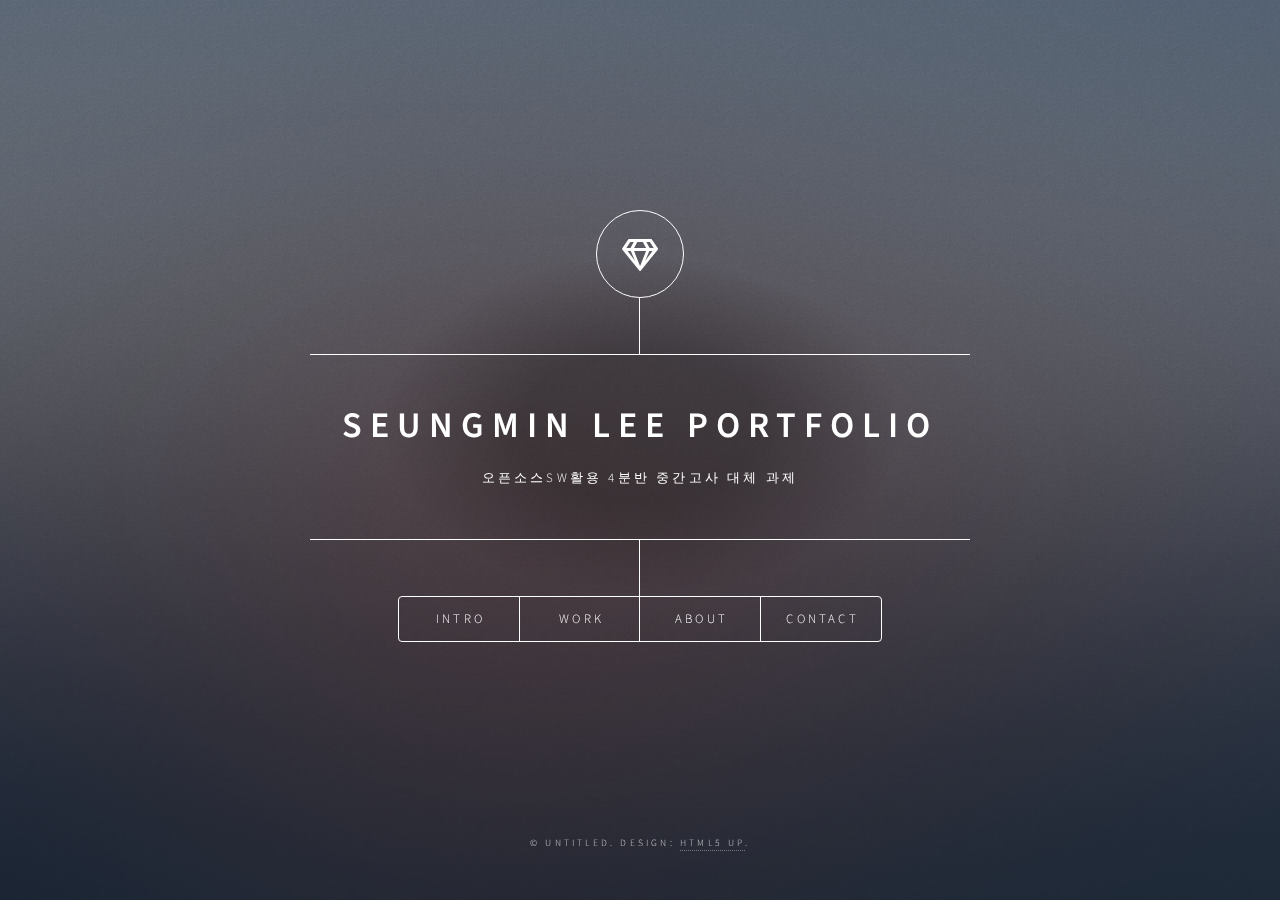
==== index.html @ 0287d970 "6" ====
<!DOCTYPE HTML>
<!--
	Dimension by HTML5 UP
	html5up.net | @ajlkn
	Free for personal and commercial use under the CCA 3.0 license (html5up.net/license)
-->
<html>
	<head>
		<title>32203267 이승민</title>
		<meta charset="utf-8" />
		<meta name="viewport" content="width=device-width, initial-scale=1, user-scalable=no" />
		<link rel="stylesheet" href="assets/css/main.css" />
		<noscript><link rel="stylesheet" href="assets/css/noscript.css" /></noscript>
	</head>
	<body class="is-preload">

		<!-- Wrapper -->
			<div id="wrapper">

				<!-- Header -->
					<header id="header">
						<div class="logo">
							<span class="icon fa-gem"></span>
						</div>
						<div class="content">
							<div class="inner">
								<h1>Seungmin Lee Portfolio</h1>
								<p>오픈소스SW활용 4분반 중간고사 대체 과제 </p>
							</div>
						</div>
						<nav>
							<ul>
								<li><a href="#intro">Intro</a></li>
								<li><a href="#work">Work</a></li>
								<li><a href="#about">About</a></li>
								<li><a href="#contact">Contact</a></li>
								<!--<li><a href="#elements">Elements</a></li>-->
							</ul>
						</nav>
					</header>

				<!-- Main -->
					<div id="main">

						<!-- Intro -->
							<article id="intro">
								<h2 class="major">Intro</h2>
								<span class="image main"><img src="images/pic00.jpg" alt="" /></span>
								<h3>연혁</h3>
								<ul>
									<li>상해한국학교 졸업(2019)</li>
									<li>단국대학교 소프트웨어학과(2020~)</li>
									<li>대한민국 육군(2021.08.29 ~ 2023.02.28)</li>
									<li>대한민국 육군 해회파병 한빛부대 15진(2022.04.07~2022.12.08)</li>
								</ul>
								<hr>
								<h3>활동</h3>
									<li>단국대학교 정보보호 동아리 <strong>Aegis</strong>(2020~)</li>
									<li><strong>KUCIS</strong> 프로젝트(2020)</li>
									<li>소프트웨어 개발 경진대회(2020)</li>
									<li>21회 해킹캠프(2020)</li>
									<li>운영체제 정보보안 연구실(2024~)</li>
							</article>

						<!-- Work -->
							<article id="work">
								<h2 class="major">Work</h2>
								<span class="image main"><img src="images/pic02.jpg" alt="" /></span>
                                <p>머신러닝 기반 안드로이드 악성 앱 탐지</p>
                                <p>스마트 빌딩</p>
                                <p>자동차 디지털 포렌식</p>
                            </article>

						<!-- About -->
							<article id="about">
								<h2 class="major">About</h2>
								<span class="image main"><img src="images/pic04.png" alt="" /></span>
								<p>취미는 MLB 야구를 보는 것을 좋아합니다.<br>
								좋아하는 팀은 San Diego와 LA Dodgers, Atanlta Braves를 챙겨보고 있습니다.<br>
								저의 major에 관해서 흥미있는 분야는 네트워크, 정보보안의 분야에 관심을 가지고 있습니다.<br>
								따라서 지금 연구실에서 보안과 관련된 활동을 하면서 제 진로에 대해 보다 많은 탐색을 하기를 원하고 있습니다.
								</p>

								</article>

						<!-- Contact -->
							<article id="contact">
								<h2 class="major">Contact</h2>
								<form method="post" action="#">
									<div class="fields">
										<div class="field half">
											<label for="name">Name</label>
											<input type="text" name="name" id="name" />
										</div>
										<div class="field half">
											<label for="email">Email</label>
											<input type="text" name="email" id="email" />
										</div>
										<div class="field">
											<label for="message">Message</label>
											<textarea name="message" id="message" rows="4"></textarea>
										</div>
									</div>
									<ul class="actions">
										<li><input type="submit" value="Send Message" class="primary" /></li>
										<li><input type="reset" value="Reset" /></li>
									</ul>
								</form>
								<ul class="icons">
									<li><a href="https://github.com/lottoian" class="icon brands fa-github"><span class="label">GitHub</span></a></li>
								</ul>
							</article>

						<!-- Elements -->
							<article id="elements">
								<h2 class="major">Elements</h2>

								<section>
									<h3 class="major">Text</h3>
									<p>This is <b>bold</b> and this is <strong>strong</strong>. This is <i>italic</i> and this is <em>emphasized</em>.
									This is <sup>superscript</sup> text and this is <sub>subscript</sub> text.
									This is <u>underlined</u> and this is code: <code>for (;;) { ... }</code>. Finally, <a href="#">this is a link</a>.</p>
									<hr />
									<h2>Heading Level 2</h2>
									<h3>Heading Level 3</h3>
									<h4>Heading Level 4</h4>
									<h5>Heading Level 5</h5>
									<h6>Heading Level 6</h6>
									<hr />
									<h4>Blockquote</h4>
									<blockquote>Fringilla nisl. Donec accumsan interdum nisi, quis tincidunt felis sagittis eget tempus euismod. Vestibulum ante ipsum primis in faucibus vestibulum. Blandit adipiscing eu felis iaculis volutpat ac adipiscing accumsan faucibus. Vestibulum ante ipsum primis in faucibus lorem ipsum dolor sit amet nullam adipiscing eu felis.</blockquote>
									<h4>Preformatted</h4>
									<pre><code>i = 0;

while (!deck.isInOrder()) {
    print 'Iteration ' + i;
    deck.shuffle();
    i++;
}

print 'It took ' + i + ' iterations to sort the deck.';</code></pre>
								</section>

								<section>
									<h3 class="major">Lists</h3>

									<h4>Unordered</h4>
									<ul>
										<li>Dolor pulvinar etiam.</li>
										<li>Sagittis adipiscing.</li>
										<li>Felis enim feugiat.</li>
									</ul>

									<h4>Alternate</h4>
									<ul class="alt">
										<li>Dolor pulvinar etiam.</li>
										<li>Sagittis adipiscing.</li>
										<li>Felis enim feugiat.</li>
									</ul>

									<h4>Ordered</h4>
									<ol>
										<li>Dolor pulvinar etiam.</li>
										<li>Etiam vel felis viverra.</li>
										<li>Felis enim feugiat.</li>
										<li>Dolor pulvinar etiam.</li>
										<li>Etiam vel felis lorem.</li>
										<li>Felis enim et feugiat.</li>
									</ol>
									<h4>Icons</h4>
									<ul class="icons">
										<li><a href="#" class="icon brands fa-twitter"><span class="label">Twitter</span></a></li>
										<li><a href="#" class="icon brands fa-facebook-f"><span class="label">Facebook</span></a></li>
										<li><a href="#" class="icon brands fa-instagram"><span class="label">Instagram</span></a></li>
										<li><a href="#" class="icon brands fa-github"><span class="label">Github</span></a></li>
									</ul>

									<h4>Actions</h4>
									<ul class="actions">
										<li><a href="#" class="button primary">Default</a></li>
										<li><a href="#" class="button">Default</a></li>
									</ul>
									<ul class="actions stacked">
										<li><a href="#" class="button primary">Default</a></li>
										<li><a href="#" class="button">Default</a></li>
									</ul>
								</section>

								<section>
									<h3 class="major">Table</h3>
									<h4>Default</h4>
									<div class="table-wrapper">
										<table>
											<thead>
												<tr>
													<th>Name</th>
													<th>Description</th>
													<th>Price</th>
												</tr>
											</thead>
											<tbody>
												<tr>
													<td>Item One</td>
													<td>Ante turpis integer aliquet porttitor.</td>
													<td>29.99</td>
												</tr>
												<tr>
													<td>Item Two</td>
													<td>Vis ac commodo adipiscing arcu aliquet.</td>
													<td>19.99</td>
												</tr>
												<tr>
													<td>Item Three</td>
													<td> Morbi faucibus arcu accumsan lorem.</td>
													<td>29.99</td>
												</tr>
												<tr>
													<td>Item Four</td>
													<td>Vitae integer tempus condimentum.</td>
													<td>19.99</td>
												</tr>
												<tr>
													<td>Item Five</td>
													<td>Ante turpis integer aliquet porttitor.</td>
													<td>29.99</td>
												</tr>
											</tbody>
											<tfoot>
												<tr>
													<td colspan="2"></td>
													<td>100.00</td>
												</tr>
											</tfoot>
										</table>
									</div>

									<h4>Alternate</h4>
									<div class="table-wrapper">
										<table class="alt">
											<thead>
												<tr>
													<th>Name</th>
													<th>Description</th>
													<th>Price</th>
												</tr>
											</thead>
											<tbody>
												<tr>
													<td>Item One</td>
													<td>Ante turpis integer aliquet porttitor.</td>
													<td>29.99</td>
												</tr>
												<tr>
													<td>Item Two</td>
													<td>Vis ac commodo adipiscing arcu aliquet.</td>
													<td>19.99</td>
												</tr>
												<tr>
													<td>Item Three</td>
													<td> Morbi faucibus arcu accumsan lorem.</td>
													<td>29.99</td>
												</tr>
												<tr>
													<td>Item Four</td>
													<td>Vitae integer tempus condimentum.</td>
													<td>19.99</td>
												</tr>
												<tr>
													<td>Item Five</td>
													<td>Ante turpis integer aliquet porttitor.</td>
													<td>29.99</td>
												</tr>
											</tbody>
											<tfoot>
												<tr>
													<td colspan="2"></td>
													<td>100.00</td>
												</tr>
											</tfoot>
										</table>
									</div>
								</section>

								<section>
									<h3 class="major">Buttons</h3>
									<ul class="actions">
										<li><a href="#" class="button primary">Primary</a></li>
										<li><a href="#" class="button">Default</a></li>
									</ul>
									<ul class="actions">
										<li><a href="#" class="button">Default</a></li>
										<li><a href="#" class="button small">Small</a></li>
									</ul>
									<ul class="actions">
										<li><a href="#" class="button primary icon solid fa-download">Icon</a></li>
										<li><a href="#" class="button icon solid fa-download">Icon</a></li>
									</ul>
									<ul class="actions">
										<li><span class="button primary disabled">Disabled</span></li>
										<li><span class="button disabled">Disabled</span></li>
									</ul>
								</section>

								<section>
									<h3 class="major">Form</h3>
									<form method="post" action="#">
										<div class="fields">
											<div class="field half">
												<label for="demo-name">Name</label>
												<input type="text" name="demo-name" id="demo-name" value="" placeholder="Jane Doe" />
											</div>
											<div class="field half">
												<label for="demo-email">Email</label>
												<input type="email" name="demo-email" id="demo-email" value="" placeholder="jane@untitled.tld" />
											</div>
											<div class="field">
												<label for="demo-category">Category</label>
												<select name="demo-category" id="demo-category">
													<option value="">-</option>
													<option value="1">Manufacturing</option>
													<option value="1">Shipping</option>
													<option value="1">Administration</option>
													<option value="1">Human Resources</option>
												</select>
											</div>
											<div class="field half">
												<input type="radio" id="demo-priority-low" name="demo-priority" checked>
												<label for="demo-priority-low">Low</label>
											</div>
											<div class="field half">
												<input type="radio" id="demo-priority-high" name="demo-priority">
												<label for="demo-priority-high">High</label>
											</div>
											<div class="field half">
												<input type="checkbox" id="demo-copy" name="demo-copy">
												<label for="demo-copy">Email me a copy</label>
											</div>
											<div class="field half">
												<input type="checkbox" id="demo-human" name="demo-human" checked>
												<label for="demo-human">Not a robot</label>
											</div>
											<div class="field">
												<label for="demo-message">Message</label>
												<textarea name="demo-message" id="demo-message" placeholder="Enter your message" rows="6"></textarea>
											</div>
										</div>
										<ul class="actions">
											<li><input type="submit" value="Send Message" class="primary" /></li>
											<li><input type="reset" value="Reset" /></li>
										</ul>
									</form>
								</section>

							</article>

					</div>

				<!-- Footer -->
					<footer id="footer">
						<p class="copyright">&copy; Untitled. Design: <a href="https://html5up.net">HTML5 UP</a>.</p>
					</footer>

			</div>

		<!-- BG -->
			<div id="bg"></div>

		<!-- Scripts -->
			<script src="assets/js/jquery.min.js"></script>
			<script src="assets/js/browser.min.js"></script>
			<script src="assets/js/breakpoints.min.js"></script>
			<script src="assets/js/util.js"></script>
			<script src="assets/js/main.js"></script>

	</body>
</html>
---- assets/css/main.css ----
@import url(fontawesome-all.min.css);
@import url("https://fonts.googleapis.com/css?family=Source+Sans+Pro:300italic,600italic,300,600");

/*
	Dimension by HTML5 UP
	html5up.net | @ajlkn
	Free for personal and commercial use under the CCA 3.0 license (html5up.net/license)
*/

html, body, div, span, applet, object,
iframe, h1, h2, h3, h4, h5, h6, p, blockquote,
pre, a, abbr, acronym, address, big, cite,
code, del, dfn, em, img, ins, kbd, q, s, samp,
small, strike, strong, sub, sup, tt, var, b,
u, i, center, dl, dt, dd, ol, ul, li, fieldset,
form, label, legend, table, caption, tbody,
tfoot, thead, tr, th, td, article, aside,
canvas, details, embed, figure, figcaption,
footer, header, hgroup, menu, nav, output, ruby,
section, summary, time, mark, audio, video {
	margin: 0;
	padding: 0;
	border: 0;
	font-size: 100%;
	font: inherit;
	vertical-align: baseline;}

article, aside, details, figcaption, figure,
footer, header, hgroup, menu, nav, section {
	display: block;}

body {
	line-height: 1;
}

ol, ul {
	list-style: none;
}

blockquote, q {
	quotes: none;
}

	blockquote:before, blockquote:after, q:before, q:after {
		content: '';
		content: none;
	}

table {
	border-collapse: collapse;
	border-spacing: 0;
}

body {
	-webkit-text-size-adjust: none;
}

mark {
	background-color: transparent;
	color: inherit;
}

input::-moz-focus-inner {
	border: 0;
	padding: 0;
}

input, select, textarea {
	-moz-appearance: none;
	-webkit-appearance: none;
	-ms-appearance: none;
	appearance: none;
}

/* Basic */

	@-ms-viewport {
		width: device-width;
	}

	@media screen and (max-width: 480px) {

		html, body {
			min-width: 320px;
		}

	}

	html {
		box-sizing: border-box;
	}

	*, *:before, *:after {
		box-sizing: inherit;
	}

	body {
		background: #1b1f22;
	}

		body.is-preload *, body.is-preload *:before, body.is-preload *:after {
			-moz-animation: none !important;
			-webkit-animation: none !important;
			-ms-animation: none !important;
			animation: none !important;
			-moz-transition: none !important;
			-webkit-transition: none !important;
			-ms-transition: none !important;
			transition: none !important;
		}

/* Type */

	html {
		font-size: 16pt;
	}

		@media screen and (max-width: 1680px) {

			html {
				font-size: 12pt;
			}

		}

		@media screen and (max-width: 736px) {

			html {
				font-size: 11pt;
			}

		}

		@media screen and (max-width: 360px) {

			html {
				font-size: 10pt;
			}

		}

	body, input, select, textarea {
		color: #ffffff;
		font-family: "Source Sans Pro", sans-serif;
		font-weight: 300;
		font-size: 1rem;
		line-height: 1.65;
	}

	a {
		-moz-transition: color 0.2s ease-in-out, background-color 0.2s ease-in-out, border-bottom-color 0.2s ease-in-out;
		-webkit-transition: color 0.2s ease-in-out, background-color 0.2s ease-in-out, border-bottom-color 0.2s ease-in-out;
		-ms-transition: color 0.2s ease-in-out, background-color 0.2s ease-in-out, border-bottom-color 0.2s ease-in-out;
		transition: color 0.2s ease-in-out, background-color 0.2s ease-in-out, border-bottom-color 0.2s ease-in-out;
		border-bottom: dotted 1px rgba(255, 255, 255, 0.5);
		text-decoration: none;
		color: inherit;
	}

		a:hover {
			border-bottom-color: transparent;
		}

	strong, b {
		color: #ffffff;
		font-weight: 600;
	}

	em, i {
		font-style: italic;
	}

	p {
		margin: 0 0 2rem 0;
	}

	h1, h2, h3, h4, h5, h6 {
		color: #ffffff;
		font-weight: 600;
		line-height: 1.5;
		margin: 0 0 1rem 0;
		text-transform: uppercase;
		letter-spacing: 0.2rem;
	}

		h1 a, h2 a, h3 a, h4 a, h5 a, h6 a {
			color: inherit;
			text-decoration: none;
		}

		h1.major, h2.major, h3.major, h4.major, h5.major, h6.major {
			border-bottom: solid 1px #ffffff;
			width: -moz-max-content;
			width: -webkit-max-content;
			width: -ms-max-content;
			width: max-content;
			padding-bottom: 0.5rem;
			margin: 0 0 2rem 0;
		}

	h1 {
		font-size: 2.25rem;
		line-height: 1.3;
		letter-spacing: 0.5rem;
	}

	h2 {
		font-size: 1.5rem;
		line-height: 1.4;
		letter-spacing: 0.5rem;
	}

	h3 {
		font-size: 1rem;
	}

	h4 {
		font-size: 0.8rem;
	}

	h5 {
		font-size: 0.7rem;
	}

	h6 {
		font-size: 0.6rem;
	}

	@media screen and (max-width: 736px) {

		h1 {
			font-size: 1.75rem;
			line-height: 1.4;
		}

		h2 {
			font-size: 1.25em;
			line-height: 1.5;
		}

	}

	sub {
		font-size: 0.8rem;
		position: relative;
		top: 0.5rem;
	}

	sup {
		font-size: 0.8rem;
		position: relative;
		top: -0.5rem;
	}

	blockquote {
		border-left: solid 4px #ffffff;
		font-style: italic;
		margin: 0 0 2rem 0;
		padding: 0.5rem 0 0.5rem 2rem;
	}

	code {
		background: rgba(255, 255, 255, 0.075);
		border-radius: 4px;
		font-family: "Courier New", monospace;
		font-size: 0.9rem;
		margin: 0 0.25rem;
		padding: 0.25rem 0.65rem;
	}

	pre {
		-webkit-overflow-scrolling: touch;
		font-family: "Courier New", monospace;
		font-size: 0.9rem;
		margin: 0 0 2rem 0;
	}

		pre code {
			display: block;
			line-height: 1.75;
			padding: 1rem 1.5rem;
			overflow-x: auto;
		}

	hr {
		border: 0;
		border-bottom: solid 1px #ffffff;
		margin: 2.75rem 0;
	}

	.align-left {
		text-align: left;
	}

	.align-center {
		text-align: center;
	}

	.align-right {
		text-align: right;
	}

/* Form */

	form {
		margin: 0 0 2rem 0;
	}

		form > :last-child {
			margin-bottom: 0;
		}

		form > .fields {
			display: -moz-flex;
			display: -webkit-flex;
			display: -ms-flex;
			display: flex;
			-moz-flex-wrap: wrap;
			-webkit-flex-wrap: wrap;
			-ms-flex-wrap: wrap;
			flex-wrap: wrap;
			width: calc(100% + 3rem);
			margin: -1.5rem 0 2rem -1.5rem;
		}

			form > .fields > .field {
				-moz-flex-grow: 0;
				-webkit-flex-grow: 0;
				-ms-flex-grow: 0;
				flex-grow: 0;
				-moz-flex-shrink: 0;
				-webkit-flex-shrink: 0;
				-ms-flex-shrink: 0;
				flex-shrink: 0;
				padding: 1.5rem 0 0 1.5rem;
				width: calc(100% - 1.5rem);
			}

				form > .fields > .field.half {
					width: calc(50% - 0.75rem);
				}

				form > .fields > .field.third {
					width: calc(100%/3 - 0.5rem);
				}

				form > .fields > .field.quarter {
					width: calc(25% - 0.375rem);
				}

		@media screen and (max-width: 480px) {

			form > .fields {
				width: calc(100% + 3rem);
				margin: -1.5rem 0 2rem -1.5rem;
			}

				form > .fields > .field {
					padding: 1.5rem 0 0 1.5rem;
					width: calc(100% - 1.5rem);
				}

					form > .fields > .field.half {
						width: calc(100% - 1.5rem);
					}

					form > .fields > .field.third {
						width: calc(100% - 1.5rem);
					}

					form > .fields > .field.quarter {
						width: calc(100% - 1.5rem);
					}

		}

	label {
		color: #ffffff;
		display: block;
		font-size: 0.8rem;
		font-weight: 300;
		letter-spacing: 0.2rem;
		line-height: 1.5;
		margin: 0 0 1rem 0;
		text-transform: uppercase;
	}

	input[type="text"],
	input[type="password"],
	input[type="email"],
	input[type="tel"],
	select,
	textarea {
		-moz-appearance: none;
		-webkit-appearance: none;
		-ms-appearance: none;
		appearance: none;
		-moz-transition: border-color 0.2s ease-in-out, box-shadow 0.2s ease-in-out, background-color 0.2s ease-in-out;
		-webkit-transition: border-color 0.2s ease-in-out, box-shadow 0.2s ease-in-out, background-color 0.2s ease-in-out;
		-ms-transition: border-color 0.2s ease-in-out, box-shadow 0.2s ease-in-out, background-color 0.2s ease-in-out;
		transition: border-color 0.2s ease-in-out, box-shadow 0.2s ease-in-out, background-color 0.2s ease-in-out;
		background-color: transparent;
		border-radius: 4px;
		border: solid 1px #ffffff;
		color: inherit;
		display: block;
		outline: 0;
		padding: 0 1rem;
		text-decoration: none;
		width: 100%;
	}

		input[type="text"]:invalid,
		input[type="password"]:invalid,
		input[type="email"]:invalid,
		input[type="tel"]:invalid,
		select:invalid,
		textarea:invalid {
			box-shadow: none;
		}

		input[type="text"]:focus,
		input[type="password"]:focus,
		input[type="email"]:focus,
		input[type="tel"]:focus,
		select:focus,
		textarea:focus {
			background: rgba(255, 255, 255, 0.075);
			border-color: #ffffff;
			box-shadow: 0 0 0 1px #ffffff;
		}

	select {
		background-image: url("data:image/svg+xml;charset=utf8,%3Csvg xmlns='http://www.w3.org/2000/svg' width='40' height='40' preserveAspectRatio='none' viewBox='0 0 40 40'%3E%3Cpath d='M9.4,12.3l10.4,10.4l10.4-10.4c0.2-0.2,0.5-0.4,0.9-0.4c0.3,0,0.6,0.1,0.9,0.4l3.3,3.3c0.2,0.2,0.4,0.5,0.4,0.9 c0,0.4-0.1,0.6-0.4,0.9L20.7,31.9c-0.2,0.2-0.5,0.4-0.9,0.4c-0.3,0-0.6-0.1-0.9-0.4L4.3,17.3c-0.2-0.2-0.4-0.5-0.4-0.9 c0-0.4,0.1-0.6,0.4-0.9l3.3-3.3c0.2-0.2,0.5-0.4,0.9-0.4S9.1,12.1,9.4,12.3z' fill='%23ffffff' /%3E%3C/svg%3E");
		background-size: 1.25rem;
		background-repeat: no-repeat;
		background-position: calc(100% - 1rem) center;
		height: 2.75rem;
		padding-right: 2.75rem;
		text-overflow: ellipsis;
	}

		select option {
			color: #ffffff;
			background: #1b1f22;
		}

		select:focus::-ms-value {
			background-color: transparent;
		}

		select::-ms-expand {
			display: none;
		}

	input[type="text"],
	input[type="password"],
	input[type="email"],
	select {
		height: 2.75rem;
	}

	textarea {
		padding: 0.75rem 1rem;
	}

	input[type="checkbox"],
	input[type="radio"] {
		-moz-appearance: none;
		-webkit-appearance: none;
		-ms-appearance: none;
		appearance: none;
		display: block;
		float: left;
		margin-right: -2rem;
		opacity: 0;
		width: 1rem;
		z-index: -1;
	}

		input[type="checkbox"] + label,
		input[type="radio"] + label {
			text-decoration: none;
			-moz-user-select: none;
			-webkit-user-select: none;
			-ms-user-select: none;
			user-select: none;
			color: #ffffff;
			cursor: pointer;
			display: inline-block;
			font-size: 0.8rem;
			font-weight: 300;
			margin: 0 0 0.5rem 0;
			padding-left: 2.65rem;
			padding-right: 0.75rem;
			position: relative;
		}

			input[type="checkbox"] + label:before,
			input[type="radio"] + label:before {
				-moz-osx-font-smoothing: grayscale;
				-webkit-font-smoothing: antialiased;
				display: inline-block;
				font-style: normal;
				font-variant: normal;
				text-rendering: auto;
				line-height: 1;
				text-transform: none !important;
				font-family: 'Font Awesome 5 Free';
				font-weight: 900;
			}

			input[type="checkbox"] + label:before,
			input[type="radio"] + label:before {
				-moz-transition: border-color 0.2s ease-in-out, box-shadow 0.2s ease-in-out, background-color 0.2s ease-in-out;
				-webkit-transition: border-color 0.2s ease-in-out, box-shadow 0.2s ease-in-out, background-color 0.2s ease-in-out;
				-ms-transition: border-color 0.2s ease-in-out, box-shadow 0.2s ease-in-out, background-color 0.2s ease-in-out;
				transition: border-color 0.2s ease-in-out, box-shadow 0.2s ease-in-out, background-color 0.2s ease-in-out;
				border-radius: 4px;
				border: solid 1px #ffffff;
				content: '';
				display: inline-block;
				height: 1.65rem;
				left: 0;
				line-height: 1.65rem;
				position: absolute;
				text-align: center;
				top: -0.15rem;
				width: 1.65rem;
			}

		input[type="checkbox"]:checked + label:before,
		input[type="radio"]:checked + label:before {
			background: #ffffff !important;
			border-color: #ffffff !important;
			color: #1b1f22;
			content: '\f00c';
		}

		input[type="checkbox"]:focus + label:before,
		input[type="radio"]:focus + label:before {
			background: rgba(255, 255, 255, 0.075);
			border-color: #ffffff;
			box-shadow: 0 0 0 1px #ffffff;
		}

	input[type="checkbox"] + label:before {
		border-radius: 4px;
	}

	input[type="radio"] + label:before {
		border-radius: 100%;
	}

	::-webkit-input-placeholder {
		color: rgba(255, 255, 255, 0.5) !important;
		opacity: 1.0;
	}

	:-moz-placeholder {
		color: rgba(255, 255, 255, 0.5) !important;
		opacity: 1.0;
	}

	::-moz-placeholder {
		color: rgba(255, 255, 255, 0.5) !important;
		opacity: 1.0;
	}

	:-ms-input-placeholder {
		color: rgba(255, 255, 255, 0.5) !important;
		opacity: 1.0;
	}

	.formerize-placeholder {
		color: rgba(255, 255, 255, 0.5) !important;
		opacity: 1.0;
	}

/* Box */

	.box {
		border-radius: 4px;
		border: solid 1px #ffffff;
		margin-bottom: 2rem;
		padding: 1.5em;
	}

		.box > :last-child,
		.box > :last-child > :last-child,
		.box > :last-child > :last-child > :last-child {
			margin-bottom: 0;
		}

		.box.alt {
			border: 0;
			border-radius: 0;
			padding: 0;
		}

/* Icon */

	.icon {
		text-decoration: none;
		border-bottom: none;
		position: relative;
	}

		.icon:before {
			-moz-osx-font-smoothing: grayscale;
			-webkit-font-smoothing: antialiased;
			display: inline-block;
			font-style: normal;
			font-variant: normal;
			text-rendering: auto;
			line-height: 1;
			text-transform: none !important;
			font-family: 'Font Awesome 5 Free';
			font-weight: 400;
		}

		.icon > .label {
			display: none;
		}

		.icon:before {
			line-height: inherit;
		}

		.icon.solid:before {
			font-weight: 900;
		}

		.icon.brands:before {
			font-family: 'Font Awesome 5 Brands';
		}

/* Image */

	.image {
		border-radius: 4px;
		border: 0;
		display: inline-block;
		position: relative;
	}

		.image:before {
			pointer-events: none;
			background-image: url("../../images/overlay.png");
			background-color: rgba(19, 21, 25, 0.5);
			border-radius: 4px;
			content: '';
			display: block;
			height: 100%;
			left: 0;
			opacity: 0.5;
			position: absolute;
			top: 0;
			width: 100%;
		}

		.image img {
			border-radius: 4px;
			display: block;
		}

		.image.left, .image.right {
			max-width: 40%;
		}

			.image.left img, .image.right img {
				width: 100%;
			}

		.image.left {
			float: left;
			padding: 0 1.5em 1em 0;
			top: 0.25em;
		}

		.image.right {
			float: right;
			padding: 0 0 1em 1.5em;
			top: 0.25em;
		}

		.image.fit {
			display: block;
			margin: 0 0 2rem 0;
			width: 100%;
		}

			.image.fit img {
				width: 100%;
			}

			.image.main {
				display: block;
				margin: 2.5rem 0;
				width: 20%;
			}
			
			.image.main img {
				width: 100%; /* 이미지를 부모 요소의 100% 너비로 설정 */
				display: block; /* 이미지를 블록 요소로 표시하여 가로로 최대한 채우도록 함 */
			}
			
			@media screen and (max-width: 736px) {
				.image.main {
					margin: 2rem 0;
				}
			}
			
			@media screen and (max-width: 480px) {
				.image.main {
					margin: 1.5rem 0;
				}
			}
			

/* List */

	ol {
		list-style: decimal;
		margin: 0 0 2rem 0;
		padding-left: 1.25em;
	}

		ol li {
			padding-left: 0.25em;
		}

	ul {
		list-style: disc;
		margin: 0 0 2rem 0;
		padding-left: 1em;
	}

		ul li {
			padding-left: 0.5em;
		}

		ul.alt {
			list-style: none;
			padding-left: 0;
		}

			ul.alt li {
				border-top: solid 1px #ffffff;
				padding: 0.5em 0;
			}

				ul.alt li:first-child {
					border-top: 0;
					padding-top: 0;
				}

	dl {
		margin: 0 0 2rem 0;
	}

		dl dt {
			display: block;
			font-weight: 600;
			margin: 0 0 1rem 0;
		}

		dl dd {
			margin-left: 2rem;
		}

/* Actions */

	ul.actions {
		display: -moz-flex;
		display: -webkit-flex;
		display: -ms-flex;
		display: flex;
		cursor: default;
		list-style: none;
		margin-left: -1rem;
		padding-left: 0;
	}

		ul.actions li {
			padding: 0 0 0 1rem;
			vertical-align: middle;
		}

		ul.actions.special {
			-moz-justify-content: center;
			-webkit-justify-content: center;
			-ms-justify-content: center;
			justify-content: center;
			width: 100%;
			margin-left: 0;
		}

			ul.actions.special li:first-child {
				padding-left: 0;
			}

		ul.actions.stacked {
			-moz-flex-direction: column;
			-webkit-flex-direction: column;
			-ms-flex-direction: column;
			flex-direction: column;
			margin-left: 0;
		}

			ul.actions.stacked li {
				padding: 1.3rem 0 0 0;
			}

				ul.actions.stacked li:first-child {
					padding-top: 0;
				}

		ul.actions.fit {
			width: calc(100% + 1rem);
		}

			ul.actions.fit li {
				-moz-flex-grow: 1;
				-webkit-flex-grow: 1;
				-ms-flex-grow: 1;
				flex-grow: 1;
				-moz-flex-shrink: 1;
				-webkit-flex-shrink: 1;
				-ms-flex-shrink: 1;
				flex-shrink: 1;
				width: 100%;
			}

				ul.actions.fit li > * {
					width: 100%;
				}

			ul.actions.fit.stacked {
				width: 100%;
			}

		@media screen and (max-width: 480px) {

			ul.actions:not(.fixed) {
				-moz-flex-direction: column;
				-webkit-flex-direction: column;
				-ms-flex-direction: column;
				flex-direction: column;
				margin-left: 0;
				width: 100% !important;
			}

				ul.actions:not(.fixed) li {
					-moz-flex-grow: 1;
					-webkit-flex-grow: 1;
					-ms-flex-grow: 1;
					flex-grow: 1;
					-moz-flex-shrink: 1;
					-webkit-flex-shrink: 1;
					-ms-flex-shrink: 1;
					flex-shrink: 1;
					padding: 1rem 0 0 0;
					text-align: center;
					width: 100%;
				}

					ul.actions:not(.fixed) li > * {
						width: 100%;
					}

					ul.actions:not(.fixed) li:first-child {
						padding-top: 0;
					}

					ul.actions:not(.fixed) li input[type="submit"],
					ul.actions:not(.fixed) li input[type="reset"],
					ul.actions:not(.fixed) li input[type="button"],
					ul.actions:not(.fixed) li button,
					ul.actions:not(.fixed) li .button {
						width: 100%;
					}

						ul.actions:not(.fixed) li input[type="submit"].icon:before,
						ul.actions:not(.fixed) li input[type="reset"].icon:before,
						ul.actions:not(.fixed) li input[type="button"].icon:before,
						ul.actions:not(.fixed) li button.icon:before,
						ul.actions:not(.fixed) li .button.icon:before {
							margin-left: -0.5em;
						}

		}

/* Icons */

	ul.icons {
		cursor: default;
		list-style: none;
		padding-left: 0;
	}

		ul.icons li {
			display: inline-block;
			padding: 0 0.75em 0 0;
		}

			ul.icons li:last-child {
				padding-right: 0;
			}

			ul.icons li a {
				border-radius: 100%;
				box-shadow: inset 0 0 0 1px #ffffff;
				display: inline-block;
				height: 2.25rem;
				line-height: 2.25rem;
				text-align: center;
				width: 2.25rem;
			}

				ul.icons li a:hover {
					background-color: rgba(255, 255, 255, 0.075);
				}

				ul.icons li a:active {
					background-color: rgba(255, 255, 255, 0.175);
				}

/* Table */

	.table-wrapper {
		-webkit-overflow-scrolling: touch;
		overflow-x: auto;
	}

	table {
		margin: 0 0 2rem 0;
		width: 100%;
	}

		table tbody tr {
			border: solid 1px #ffffff;
			border-left: 0;
			border-right: 0;
		}

			table tbody tr:nth-child(2n + 1) {
				background-color: rgba(255, 255, 255, 0.075);
			}

		table td {
			padding: 0.75em 0.75em;
		}

		table th {
			color: #ffffff;
			font-size: 0.9em;
			font-weight: 600;
			padding: 0 0.75em 0.75em 0.75em;
			text-align: left;
		}

		table thead {
			border-bottom: solid 2px #ffffff;
		}

		table tfoot {
			border-top: solid 2px #ffffff;
		}

		table.alt {
			border-collapse: separate;
		}

			table.alt tbody tr td {
				border: solid 1px #ffffff;
				border-left-width: 0;
				border-top-width: 0;
			}

				table.alt tbody tr td:first-child {
					border-left-width: 1px;
				}

			table.alt tbody tr:first-child td {
				border-top-width: 1px;
			}

			table.alt thead {
				border-bottom: 0;
			}

			table.alt tfoot {
				border-top: 0;
			}

/* Button */

	input[type="submit"],
	input[type="reset"],
	input[type="button"],
	button,
	.button {
		-moz-appearance: none;
		-webkit-appearance: none;
		-ms-appearance: none;
		appearance: none;
		-moz-transition: background-color 0.2s ease-in-out, color 0.2s ease-in-out;
		-webkit-transition: background-color 0.2s ease-in-out, color 0.2s ease-in-out;
		-ms-transition: background-color 0.2s ease-in-out, color 0.2s ease-in-out;
		transition: background-color 0.2s ease-in-out, color 0.2s ease-in-out;
		background-color: transparent;
		border-radius: 4px;
		border: 0;
		box-shadow: inset 0 0 0 1px #ffffff;
		color: #ffffff !important;
		cursor: pointer;
		display: inline-block;
		font-size: 0.8rem;
		font-weight: 300;
		height: 2.75rem;
		letter-spacing: 0.2rem;
		line-height: 2.75rem;
		outline: 0;
		padding: 0 1.25rem 0 1.35rem;
		text-align: center;
		text-decoration: none;
		text-transform: uppercase;
		white-space: nowrap;
	}

		input[type="submit"]:hover,
		input[type="reset"]:hover,
		input[type="button"]:hover,
		button:hover,
		.button:hover {
			background-color: rgba(255, 255, 255, 0.075);
		}

		input[type="submit"]:active,
		input[type="reset"]:active,
		input[type="button"]:active,
		button:active,
		.button:active {
			background-color: rgba(255, 255, 255, 0.175);
		}

		input[type="submit"].icon:before,
		input[type="reset"].icon:before,
		input[type="button"].icon:before,
		button.icon:before,
		.button.icon:before {
			margin-right: 0.5em;
		}

		input[type="submit"].fit,
		input[type="reset"].fit,
		input[type="button"].fit,
		button.fit,
		.button.fit {
			width: 100%;
		}

		input[type="submit"].small,
		input[type="reset"].small,
		input[type="button"].small,
		button.small,
		.button.small {
			font-size: 0.6rem;
			height: 2.0625rem;
			line-height: 2.0625rem;
		}

		input[type="submit"].primary,
		input[type="reset"].primary,
		input[type="button"].primary,
		button.primary,
		.button.primary {
			background-color: #ffffff;
			color: #1b1f22 !important;
			font-weight: 600;
		}

		input[type="submit"].disabled, input[type="submit"]:disabled,
		input[type="reset"].disabled,
		input[type="reset"]:disabled,
		input[type="button"].disabled,
		input[type="button"]:disabled,
		button.disabled,
		button:disabled,
		.button.disabled,
		.button:disabled {
			pointer-events: none;
			cursor: default;
			opacity: 0.25;
		}

	input[type="submit"],
	input[type="reset"],
	input[type="button"],
	button {
		line-height: calc(2.75rem - 2px);
	}

/* BG */

	#bg {
		-moz-transform: scale(1.0);
		-webkit-transform: scale(1.0);
		-ms-transform: scale(1.0);
		transform: scale(1.0);
		-webkit-backface-visibility: hidden;
		position: fixed;
		top: 0;
		left: 0;
		width: 100%;
		height: 100vh;
		z-index: 1;
	}

		#bg:before, #bg:after {
			content: '';
			display: block;
			position: absolute;
			top: 0;
			left: 0;
			width: 100%;
			height: 100%;
		}

		#bg:before {
			-moz-transition: background-color 2.5s ease-in-out;
			-webkit-transition: background-color 2.5s ease-in-out;
			-ms-transition: background-color 2.5s ease-in-out;
			transition: background-color 2.5s ease-in-out;
			-moz-transition-delay: 0.75s;
			-webkit-transition-delay: 0.75s;
			-ms-transition-delay: 0.75s;
			transition-delay: 0.75s;
			background-image: linear-gradient(to top, rgba(19, 21, 25, 0.5), rgba(19, 21, 25, 0.5)), url("../../images/overlay.png");
			background-size: auto,
 256px 256px;
			background-position: center,
 center;
			background-repeat: no-repeat,
 repeat;
			z-index: 2;
		}

		#bg:after {
			-moz-transform: scale(1.125);
			-webkit-transform: scale(1.125);
			-ms-transform: scale(1.125);
			transform: scale(1.125);
			-moz-transition: -moz-transform 0.325s ease-in-out, -moz-filter 0.325s ease-in-out;
			-webkit-transition: -webkit-transform 0.325s ease-in-out, -webkit-filter 0.325s ease-in-out;
			-ms-transition: -ms-transform 0.325s ease-in-out, -ms-filter 0.325s ease-in-out;
			transition: transform 0.325s ease-in-out, filter 0.325s ease-in-out;
			background-image: url("../../images/bg.jpg");
			background-position: center;
			background-size: cover;
			background-repeat: no-repeat;
			z-index: 1;
		}

		body.is-article-visible #bg:after {
			-moz-transform: scale(1.0825);
			-webkit-transform: scale(1.0825);
			-ms-transform: scale(1.0825);
			transform: scale(1.0825);
			-moz-filter: blur(0.2rem);
			-webkit-filter: blur(0.2rem);
			-ms-filter: blur(0.2rem);
			filter: blur(0.2rem);
		}

		body.is-preload #bg:before {
			background-color: #000000;
		}

/* Wrapper */

	#wrapper {
		display: -moz-flex;
		display: -webkit-flex;
		display: -ms-flex;
		display: flex;
		-moz-flex-direction: column;
		-webkit-flex-direction: column;
		-ms-flex-direction: column;
		flex-direction: column;
		-moz-align-items: center;
		-webkit-align-items: center;
		-ms-align-items: center;
		align-items: center;
		-moz-justify-content: space-between;
		-webkit-justify-content: space-between;
		-ms-justify-content: space-between;
		justify-content: space-between;
		position: relative;
		min-height: 100vh;
		width: 100%;
		padding: 4rem 2rem;
		z-index: 3;
	}

		#wrapper:before {
			content: '';
			display: block;
		}

		@media screen and (max-width: 1680px) {

			#wrapper {
				padding: 3rem 2rem;
			}

		}

		@media screen and (max-width: 736px) {

			#wrapper {
				padding: 2rem 1rem;
			}

		}

		@media screen and (max-width: 480px) {

			#wrapper {
				padding: 1rem;
			}

		}

/* Header */

	#header {
		display: -moz-flex;
		display: -webkit-flex;
		display: -ms-flex;
		display: flex;
		-moz-flex-direction: column;
		-webkit-flex-direction: column;
		-ms-flex-direction: column;
		flex-direction: column;
		-moz-align-items: center;
		-webkit-align-items: center;
		-ms-align-items: center;
		align-items: center;
		-moz-transition: -moz-transform 0.325s ease-in-out, -moz-filter 0.325s ease-in-out, opacity 0.325s ease-in-out;
		-webkit-transition: -webkit-transform 0.325s ease-in-out, -webkit-filter 0.325s ease-in-out, opacity 0.325s ease-in-out;
		-ms-transition: -ms-transform 0.325s ease-in-out, -ms-filter 0.325s ease-in-out, opacity 0.325s ease-in-out;
		transition: transform 0.325s ease-in-out, filter 0.325s ease-in-out, opacity 0.325s ease-in-out;
		background-image: -moz-radial-gradient(rgba(0, 0, 0, 0.25) 25%, rgba(0, 0, 0, 0) 55%);
		background-image: -webkit-radial-gradient(rgba(0, 0, 0, 0.25) 25%, rgba(0, 0, 0, 0) 55%);
		background-image: -ms-radial-gradient(rgba(0, 0, 0, 0.25) 25%, rgba(0, 0, 0, 0) 55%);
		background-image: radial-gradient(rgba(0, 0, 0, 0.25) 25%, rgba(0, 0, 0, 0) 55%);
		max-width: 100%;
		text-align: center;
	}

		#header > * {
			-moz-transition: opacity 0.325s ease-in-out;
			-webkit-transition: opacity 0.325s ease-in-out;
			-ms-transition: opacity 0.325s ease-in-out;
			transition: opacity 0.325s ease-in-out;
			position: relative;
			margin-top: 3.5rem;
		}

			#header > *:before {
				content: '';
				display: block;
				position: absolute;
				top: calc(-3.5rem - 1px);
				left: calc(50% - 1px);
				width: 1px;
				height: calc(3.5rem + 1px);
				background: #ffffff;
			}

		#header > :first-child {
			margin-top: 0;
		}

			#header > :first-child:before {
				display: none;
			}

		#header .logo {
			width: 5.5rem;
			height: 5.5rem;
			line-height: 5.5rem;
			border: solid 1px #ffffff;
			border-radius: 100%;
		}

			#header .logo .icon:before {
				font-size: 2rem;
			}

		#header .content {
			border-style: solid;
			border-color: #ffffff;
			border-top-width: 1px;
			border-bottom-width: 1px;
			max-width: 100%;
		}

			#header .content .inner {
				-moz-transition: max-height 0.75s ease, padding 0.75s ease, opacity 0.325s ease-in-out;
				-webkit-transition: max-height 0.75s ease, padding 0.75s ease, opacity 0.325s ease-in-out;
				-ms-transition: max-height 0.75s ease, padding 0.75s ease, opacity 0.325s ease-in-out;
				transition: max-height 0.75s ease, padding 0.75s ease, opacity 0.325s ease-in-out;
				-moz-transition-delay: 0.25s;
				-webkit-transition-delay: 0.25s;
				-ms-transition-delay: 0.25s;
				transition-delay: 0.25s;
				padding: 3rem 2rem;
				max-height: 40rem;
				overflow: hidden;
			}

				#header .content .inner > :last-child {
					margin-bottom: 0;
				}

			#header .content p {
				text-transform: uppercase;
				letter-spacing: 0.2rem;
				font-size: 0.8rem;
				line-height: 2;
			}

		#header nav ul {
			display: -moz-flex;
			display: -webkit-flex;
			display: -ms-flex;
			display: flex;
			margin-bottom: 0;
			list-style: none;
			padding-left: 0;
			border: solid 1px #ffffff;
			border-radius: 4px;
		}

			#header nav ul li {
				padding-left: 0;
				border-left: solid 1px #ffffff;
			}

				#header nav ul li:first-child {
					border-left: 0;
				}

				#header nav ul li a {
					display: block;
					min-width: 7.5rem;
					height: 2.75rem;
					line-height: 2.75rem;
					padding: 0 1.25rem 0 1.45rem;
					text-transform: uppercase;
					letter-spacing: 0.2rem;
					font-size: 0.8rem;
					border-bottom: 0;
				}

					#header nav ul li a:hover {
						background-color: rgba(255, 255, 255, 0.075);
					}

					#header nav ul li a:active {
						background-color: rgba(255, 255, 255, 0.175);
					}

		#header nav.use-middle:after {
			content: '';
			display: block;
			position: absolute;
			top: 0;
			left: calc(50% - 1px);
			width: 1px;
			height: 100%;
			background: #ffffff;
		}

		#header nav.use-middle ul li.is-middle {
			border-left: 0;
		}

		body.is-article-visible #header {
			-moz-transform: scale(0.95);
			-webkit-transform: scale(0.95);
			-ms-transform: scale(0.95);
			transform: scale(0.95);
			-moz-filter: blur(0.1rem);
			-webkit-filter: blur(0.1rem);
			-ms-filter: blur(0.1rem);
			filter: blur(0.1rem);
			opacity: 0;
		}

		body.is-preload #header {
			-moz-filter: blur(0.125rem);
			-webkit-filter: blur(0.125rem);
			-ms-filter: blur(0.125rem);
			filter: blur(0.125rem);
		}

			body.is-preload #header > * {
				opacity: 0;
			}

			body.is-preload #header .content .inner {
				max-height: 0;
				padding-top: 0;
				padding-bottom: 0;
				opacity: 0;
			}

		@media screen and (max-width: 980px) {

			#header .content p br {
				display: none;
			}

		}

		@media screen and (max-width: 736px) {

			#header > * {
				margin-top: 2rem;
			}

				#header > *:before {
					top: calc(-2rem - 1px);
					height: calc(2rem + 1px);
				}

			#header .logo {
				width: 4.75rem;
				height: 4.75rem;
				line-height: 4.75rem;
			}

				#header .logo .icon:before {
					font-size: 1.75rem;
				}

			#header .content .inner {
				padding: 2.5rem 1rem;
			}

			#header .content p {
				line-height: 1.875;
			}

		}

		@media screen and (max-width: 480px) {

			#header {
				padding: 1.5rem 0;
			}

				#header .content .inner {
					padding: 2.5rem 0;
				}

				#header nav ul {
					-moz-flex-direction: column;
					-webkit-flex-direction: column;
					-ms-flex-direction: column;
					flex-direction: column;
					min-width: 10rem;
					max-width: 100%;
				}

					#header nav ul li {
						border-left: 0;
						border-top: solid 1px #ffffff;
					}

						#header nav ul li:first-child {
							border-top: 0;
						}

						#header nav ul li a {
							height: 3rem;
							line-height: 3rem;
							min-width: 0;
							width: 100%;
						}

				#header nav.use-middle:after {
					display: none;
				}

		}

/* Main */

	#main {
		-moz-flex-grow: 1;
		-webkit-flex-grow: 1;
		-ms-flex-grow: 1;
		flex-grow: 1;
		-moz-flex-shrink: 1;
		-webkit-flex-shrink: 1;
		-ms-flex-shrink: 1;
		flex-shrink: 1;
		display: -moz-flex;
		display: -webkit-flex;
		display: -ms-flex;
		display: flex;
		-moz-align-items: center;
		-webkit-align-items: center;
		-ms-align-items: center;
		align-items: center;
		-moz-justify-content: center;
		-webkit-justify-content: center;
		-ms-justify-content: center;
		justify-content: center;
		-moz-flex-direction: column;
		-webkit-flex-direction: column;
		-ms-flex-direction: column;
		flex-direction: column;
		position: relative;
		max-width: 100%;
		z-index: 3;
	}

		#main article {
			-moz-transform: translateY(0.25rem);
			-webkit-transform: translateY(0.25rem);
			-ms-transform: translateY(0.25rem);
			transform: translateY(0.25rem);
			-moz-transition: opacity 0.325s ease-in-out, -moz-transform 0.325s ease-in-out;
			-webkit-transition: opacity 0.325s ease-in-out, -webkit-transform 0.325s ease-in-out;
			-ms-transition: opacity 0.325s ease-in-out, -ms-transform 0.325s ease-in-out;
			transition: opacity 0.325s ease-in-out, transform 0.325s ease-in-out;
			padding: 4.5rem 2.5rem 1.5rem 2.5rem ;
			position: relative;
			width: 40rem;
			max-width: 100%;
			background-color: rgba(27, 31, 34, 0.85);
			border-radius: 4px;
			opacity: 0;
		}

			#main article.active {
				-moz-transform: translateY(0);
				-webkit-transform: translateY(0);
				-ms-transform: translateY(0);
				transform: translateY(0);
				opacity: 1;
			}

			#main article .close {
				display: block;
				position: absolute;
				top: 0;
				right: 0;
				width: 4rem;
				height: 4rem;
				cursor: pointer;
				text-indent: 4rem;
				overflow: hidden;
				white-space: nowrap;
			}

				#main article .close:before {
					-moz-transition: background-color 0.2s ease-in-out;
					-webkit-transition: background-color 0.2s ease-in-out;
					-ms-transition: background-color 0.2s ease-in-out;
					transition: background-color 0.2s ease-in-out;
					content: '';
					display: block;
					position: absolute;
					top: 0.75rem;
					left: 0.75rem;
					width: 2.5rem;
					height: 2.5rem;
					border-radius: 100%;
					background-position: center;
					background-image: url("data:image/svg+xml;charset=utf8,%3Csvg xmlns='http://www.w3.org/2000/svg' xmlns:xlink='http://www.w3.org/1999/xlink' width='20px' height='20px' viewBox='0 0 20 20' zoomAndPan='disable'%3E%3Cstyle%3Eline %7B stroke: %23ffffff%3B stroke-width: 1%3B %7D%3C/style%3E%3Cline x1='2' y1='2' x2='18' y2='18' /%3E%3Cline x1='18' y1='2' x2='2' y2='18' /%3E%3C/svg%3E");
					background-size: 20px 20px;
					background-repeat: no-repeat;
				}

				#main article .close:hover:before {
					background-color: rgba(255, 255, 255, 0.075);
				}

				#main article .close:active:before {
					background-color: rgba(255, 255, 255, 0.175);
				}

		@media screen and (max-width: 736px) {

			#main article {
				padding: 3.5rem 2rem 0.5rem 2rem ;
			}

				#main article .close:before {
					top: 0.875rem;
					left: 0.875rem;
					width: 2.25rem;
					height: 2.25rem;
					background-size: 14px 14px;
				}

		}

		@media screen and (max-width: 480px) {

			#main article {
				padding: 3rem 1.5rem 0.5rem 1.5rem ;
			}

		}

/* Footer */

	#footer {
		-moz-transition: -moz-transform 0.325s ease-in-out, -moz-filter 0.325s ease-in-out, opacity 0.325s ease-in-out;
		-webkit-transition: -webkit-transform 0.325s ease-in-out, -webkit-filter 0.325s ease-in-out, opacity 0.325s ease-in-out;
		-ms-transition: -ms-transform 0.325s ease-in-out, -ms-filter 0.325s ease-in-out, opacity 0.325s ease-in-out;
		transition: transform 0.325s ease-in-out, filter 0.325s ease-in-out, opacity 0.325s ease-in-out;
		width: 100%;
		max-width: 100%;
		margin-top: 2rem;
		text-align: center;
	}

		#footer .copyright {
			letter-spacing: 0.2rem;
			font-size: 0.6rem;
			opacity: 0.75;
			margin-bottom: 0;
			text-transform: uppercase;
		}

		body.is-article-visible #footer {
			-moz-transform: scale(0.95);
			-webkit-transform: scale(0.95);
			-ms-transform: scale(0.95);
			transform: scale(0.95);
			-moz-filter: blur(0.1rem);
			-webkit-filter: blur(0.1rem);
			-ms-filter: blur(0.1rem);
			filter: blur(0.1rem);
			opacity: 0;
		}

		body.is-preload #footer {
			opacity: 0;
		}
---- assets/css/noscript.css ----
/*
	Dimension by HTML5 UP
	html5up.net | @ajlkn
	Free for personal and commercial use under the CCA 3.0 license (html5up.net/license)
*/

/* BG */

	body.is-preload #bg:before {
		background-color: transparent;
	}

/* Header */

	body.is-preload #header {
		-moz-filter: none;
		-webkit-filter: none;
		-ms-filter: none;
		filter: none;
	}

		body.is-preload #header > * {
			opacity: 1;
		}

		body.is-preload #header .content .inner {
			max-height: none;
			padding: 3rem 2rem;
			opacity: 1;
		}

/* Main */

	#main article {
		opacity: 1;
		margin: 4rem 0 0 0;
	}
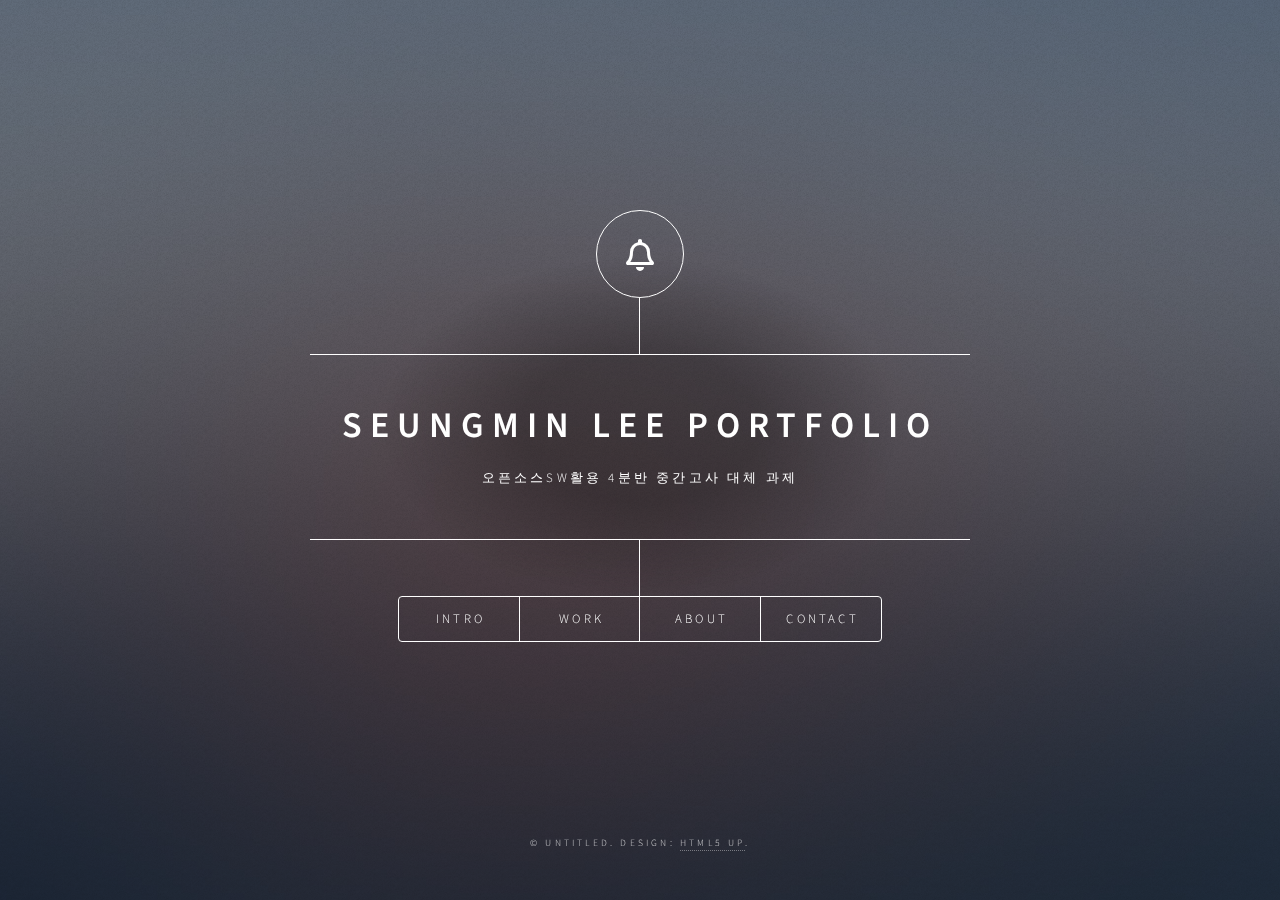
==== commit 896d6edd: "13" ====
--- a/index.html
+++ b/index.html
@@ -20,7 +20,7 @@
 				<!-- Header -->
 					<header id="header">
 						<div class="logo">
-							<span class="icon fa-gem"></span>
+							<span class="icon fa-bell"></span>
 						</div>
 						<div class="content">
 							<div class="inner">
@@ -65,7 +65,7 @@
 						<!-- Work -->
 							<article id="work">
 								<h2 class="major">Work</h2>
-								<span class="image main"><img src="images/pic02.jpg" alt="" /></span>
+                                <h3>연구</h3>
                                 <p>머신러닝 기반 안드로이드 악성 앱 탐지</p>
                                 <p>스마트 빌딩</p>
                                 <p>자동차 디지털 포렌식</p>
@@ -86,28 +86,10 @@
 						<!-- Contact -->
 							<article id="contact">
 								<h2 class="major">Contact</h2>
-								<form method="post" action="#">
-									<div class="fields">
-										<div class="field half">
-											<label for="name">Name</label>
-											<input type="text" name="name" id="name" />
-										</div>
-										<div class="field half">
-											<label for="email">Email</label>
-											<input type="text" name="email" id="email" />
-										</div>
-										<div class="field">
-											<label for="message">Message</label>
-											<textarea name="message" id="message" rows="4"></textarea>
-										</div>
-									</div>
-									<ul class="actions">
-										<li><input type="submit" value="Send Message" class="primary" /></li>
-										<li><input type="reset" value="Reset" /></li>
-									</ul>
-								</form>
+								<p><strong>Email:</strong>   seungmin_lee@dankook.ac.kr</p>
 								<ul class="icons">
-									<li><a href="https://github.com/lottoian" class="icon brands fa-github"><span class="label">GitHub</span></a></li>
+									<li><a href="https://github.com/lottoian" target = "_blank" class="icon brands fa-github"><span class="label">GitHub</span></a></li>
+                                    <li><a href="https://wanyibus.tistory.com/" target = "_blank" class="fa fa-home"><span class="label"></span></a></li>
 								</ul>
 							</article>
 
